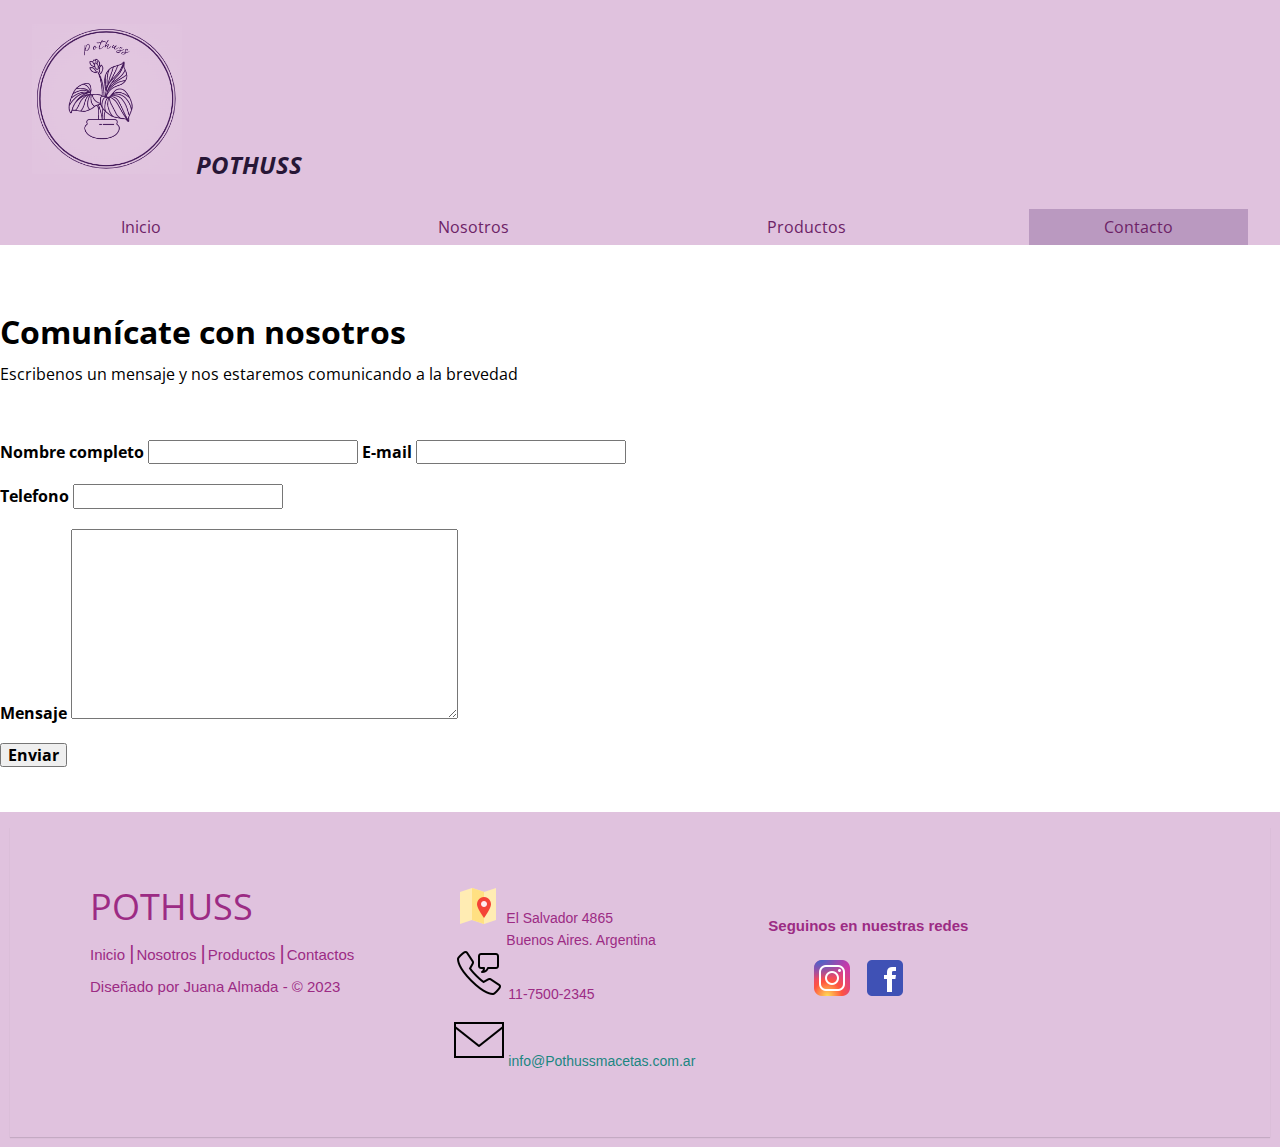
==== pages/Contacto.html @ 56e7ae83 "Cambios en el proyecto" ====
<!DOCTYPE html>
<html lang="en">

<head>
  <meta charset="UTF-8">
  <meta http-equiv="X-UA-Compatible" content="IE=edge">
  <meta name="viewport" content="width=device-width, initial-scale=1.0">

  <!--ESTILOS BOOTSTRAP -->
  <link href="https://cdn.jsdelivr.net/npm/bootstrap@5.3.0-alpha3/dist/css/bootstrap.min.css" rel="stylesheet"
    integrity="sha384-KK94CHFLLe+nY2dmCWGMq91rCGa5gtU4mk92HdvYe+M/SXH301p5ILy+dN9+nJOZ" crossorigin="anonymous">

  <!--FUENTE OPEN SANS -->
  <link rel="preconnect" href="https://fonts.googleapis.com">
  <link rel="preconnect" href="https://fonts.gstatic.com" crossorigin>
  <link href="https://fonts.googleapis.com/css2?family=Open+Sans:wght@300;400;700&display=swap" rel="stylesheet">

  <!--NORMALIZE CSS -->
  <link rel="stylesheet" href="../css/normalize.css">
  <!--ESTILOS CSS PROPIOS-->
  <link rel="stylesheet" href="../css/estilos.css">

  <title>Pothussmacetas | contacto</title>

</head>

<body>
  <header class="container-fluid">
    <div class="holder container">

      <img src="../multimedia/Imagenes/Logo.jpg" alt="Logo de la empresa" width="150" height="150">
      <h1> POTHUSS </h1>
    </div>
  </header>

  <nav class="container-fluid">
    <div class="holder">

      <ul class="d-flex justify-content-between">
        <li><a href="../index.html">Inicio</a></li>
        <li><a href="">Nosotros</a></li>
        <li><a href="">Productos</a></li>
        <li><a class="activo" href="">Contacto</a></li>
      </ul>
    </div>
  </nav>
  <br>
  <br>

  <h1>Comunícate con nosotros</h1>

  <form action="">
    <p>Escribenos un mensaje y nos estaremos comunicando a la brevedad</p>
    <br>
  <br>
    <b>Nombre completo</b>
    <label for="Nombre completo"></label>
    <input type="text">

    <b>E-mail</b>
    <label for="E-mail"></label>
    <input type="text">
    <br>
    <br>
    <b>Telefono</b>
    <label for="telefono"></label>
    <input type="text">
    <br>
    <br>
    <b>Mensaje</b>
    <textarea name="mensaje" id="" cols="40" rows="10"></textarea>
    <br>
    <br>
    <button><b>Enviar</b></button>
  </form>
  <br>
  <br>


  <footer>

    <footer class="footer-distributed">
      <div class="footer-left">

        <h3>POTHUSS</h3>

        <p class="footer-links">
          <a href="#" class="link-1">Inicio</a>
          <a href="#">Nosotros</a>
          <a href="#">Productos</a>
          <a href="#">Contactos</a>
        </p>

        <p class="footer-company-name">Diseñado por Juana Almada - &copy; 2023</p>
      </div>

      <div class="footer-center">
        <div>
          <i class="direccion"></i>
          <img src="../multimedia/redes sociales/icons8-mapa-48.png" alt="mapa">
          <p><span>El Salvador 4865</span> Buenos Aires. Argentina</p>
        </div>
        <div>
          <i class="telefono"></i>
          <img src="../multimedia/redes sociales/icons8-mensaje-de-telefono-50.png" alt="telefono">
          <p>11-7500-2345</p>
        </div>
        <div>
          <i class="correo"></i>
          <img src="../multimedia/redes sociales/icons8-nuevo-post-50.png" alt="email">
          <p><a href="mailto:info@Pothussmacetas.com.ar">info@Pothussmacetas.com.ar</a></p>
        </div>

      </div>
      <div class="footer-right">

        <footer>
          <div class="social-networks">
            <h4> Seguinos en nuestras redes</h4>
            <ul>
              <a href="https://www.instagram.com/Pothussmacetas"><img
                  src="../multimedia/redes sociales/icons8-instagram-48.png"></a>
              </li>
              <a href="https://www.facebook.com/Pothussmacetas"><img
                  src="../multimedia/redes sociales/icons8-facebook-48.png"></a></li>
            </ul>

          </div>
        </footer>
</body>

</html>
---- css/estilos.css ----
body { 
   font-family: 'Open Sans', sans-serif;
   font-size: 16px;
   line-height: 20px;
}

/* ESTILOS_HEADER */

header {
    background-color: #e0c2de ;
    padding: 1.5em 0;
}

.holder {
	margin-left: 2em;
	margin-right: 2em;
	}

header h1 {
    color:rgb(39, 22, 54);
    font-size: 1.5em;
    /*font-weight: 250;*/
	font-style: italic;
    display: inline-block;
    position: static;
    bottom: 35px;
	margin: 10px;
}

/* ESTILOS_NAVBAR */

nav {
    background-color:#e0c2de;
    margin-bottom: 1em;
}

nav ul {
    list-style: none;
    margin:0;
    padding:0;
    display: flex;
    justify-content: space-between;
}

nav ul li {
    display: inline-block;
    width: 18%;
}

nav ul li a {
    color: rgb(109, 34, 103);
	text-decoration: none;
	padding: 0.5em 0.5em;
	display: block;
    text-align: center;
    transition: all 0.2s ease;
}

nav ul li a:hover {
    background-color:rgb(207, 159, 197);
}

nav ul li a.activo {
    background-color:#ba99c0;
}

/* LISTA_PRODUCTOS */

nav ul li ul {
 width: 200px;
 display: flex;
 flex-direction: column;
 background: #e0c2de;
 position: absolute;
 /*top: 250px;
 left: px; */
 padding: 15px 0px;
 visibility: hidden;
 opacity: 0;
 box-shadow: 0px 0px 10px 0px rgba(0, 0, 0, 0.5);	
 z-index: 20;
 transition: all 300ms ease;

}

nav ul li:hover ul {
	visibility: visible;
	opacity: 1;
	top:240px;
	
	
}


/* TRIANGULO_LISTA_PRODUCTOS */

nav ul li ul:before {
	content:" ";
	width: 0;
	height: 0;
	border-left: 12px solid transparent;
	border-right: 12px solid transparent;
	border-bottom: 12px solid #e0c2de;
	position: absolute;
	top: -12px;
	left: 20px
}

nav ul li ul li a{
display: block;
color: rgb(109, 34, 103);
padding: 6px;
padding-left: 14px;
margin-top: 10px;
font-size: 14px;
text-transform: uppercase;
transition: all 300ms ease;
}
/* SELECCION_LISTA */

nav ul li ul li a:hover {
	background: #f10a0a;
	color: rgb(45, 10, 202);
	transform: scale(1.1);
	padding-left: 30px;
	font-size: 14px;
	box-shadow: 0px 0px 10px 0px rgba(0, 0, 0, 0.5);	
}

/* ESTILOS_MAIN */

h2 {
   color:rgb(39, 22, 54); 
   font-weight: 400;
   margin: 0 0 1em;
}

/* INICIO */

.left {
   float: left; 
}

.Inicioimg {
    margin-bottom: 1em;
}
.Inicioimg img {
   width: 100%; 
}


.bienvenidos {
    width: 100%;
    padding-right: 10px;/*2em;*/
	box-sizing:border-box;
	background-color: yellow;
}

.bienvenidos p {
    text-align: justify;
}

/* INICIO_IMAGEN_MODELOS */

.modelosimg1 {
    margin-bottom: 1em;
	float: left;
	padding-right: 13px;
	margin-left: 4em;
	
}
.modelosimg2 {
	margin-bottom: 1em;
	float: left;
	padding-right: 13px;

}
.modelosimg3 {
	margin-bottom: 1em;
	float: left;
	padding-right: 13px;
}
.modelosimg4 {
	margin-bottom: 1em;
	float: left;
	padding-right: 13px;
}

/* ESTILOS_FOOTER */

footer {/* ESTILOS FOOTER DE LA ESTRUCTURA */
	background: #e0c2de;
	clear: both;
	color: hsl(313, 57%, 39%);
	text-align: left;
	padding: 10px;
	margin-top: 5px;
}


.footer-distributed{
	background: #e0c2de;
	box-shadow: 0 1px 1px 0 rgba(0, 0, 0, 0.12);
	box-sizing: border-box;
	width: 100%;
	text-align: left;
	font: normal 15px sans-serif;
	padding: 55px 80px;
}

.footer-distributed .footer-left,
.footer-distributed .footer-center,
.footer-distributed .footer-right{
	display: inline-block;
	vertical-align: top;
}

/* FOOTER_LEFT */

.footer-distributed .footer-left{
	width: 30%;
}

/* FOOTER_NOMBRE_PAGINA */

.footer-distributed h3{
	color:  hsl(313, 57%, 39%);
	font: normal 36px 'Open Sans', cursive;
	margin: 0;
}

/* FOOTER_LINKS */

.footer-distributed .footer-links{
	color:  hsl(313, 57%, 39%);
	margin: 12px 0 12px;
	padding: 0;
}

.footer-distributed .footer-links a{
	display:inline-block;
	line-height: 1;
	font-weight:400;
	text-decoration: none;
	color:  inherit;
}

/* FOOTER_C2023_COMPANY */

.footer-distributed .footer-c2023-company {
	color:  #222;
	font-size: 14px;
	font-weight: normal;
	margin: 0;
}

/* FOOTER_CENTER */

.footer-distributed .footer-center{
	width: 30%;
}

.footer-distributed .footer-center i{
	background-color:  hsl(313, 57%, 39%);
	color: hsl(313, 57%, 39%);
	font-size: 25px;
	width: 38px;
	height: 38px;
	border-radius: 50%;
	text-align: center;
	line-height: 42px;
	margin: 10px 15px;
	vertical-align: middle;
	
}

.footer-distributed .footer-center i.fa-envelope{
	font-size: 17px;
	line-height: 38px;
}

.footer-distributed .footer-center p{
	display: inline-block;
	color: hsl(313, 57%, 39%);
  	font-weight:400;
	vertical-align: middle;
	margin:0;
	font-size:14px;
	
}

.footer-distributed .footer-center p span{
	display:block;
	font-weight: normal;
	font-size:14px;
	line-height:2;
	
}

.footer-distributed .footer-center p a{
	color:  rgb(27, 134, 129);
	text-decoration: none;
	
}

.footer-distributed .footer-links a:before {
  content: "|";
  font-weight:300;
  font-size: 20px;
  left: 0;
  color: hsl(313, 57%, 39%);
  display: inline-block;
  padding-right: 2px;
  
}

.footer-distributed .footer-links .link-1:before {
  content: none;
}

.footer-distributed .footer-icons {
	margin-top: 25px;
}
.footer-distributed .footer-icons a{
	display: inline-block;
	width: 35px;
	height: 35px;
	cursor: pointer;
	border-radius: 2px;

	font-size: 20px;
	color: #ffffff;
	text-align: center;
	line-height: 35px;

	margin-right: 3px;
	margin-bottom: 5px;
}

/* FOOTER_RIGHT */

.footer-distributed .footer-right{
	width: 30%;
}
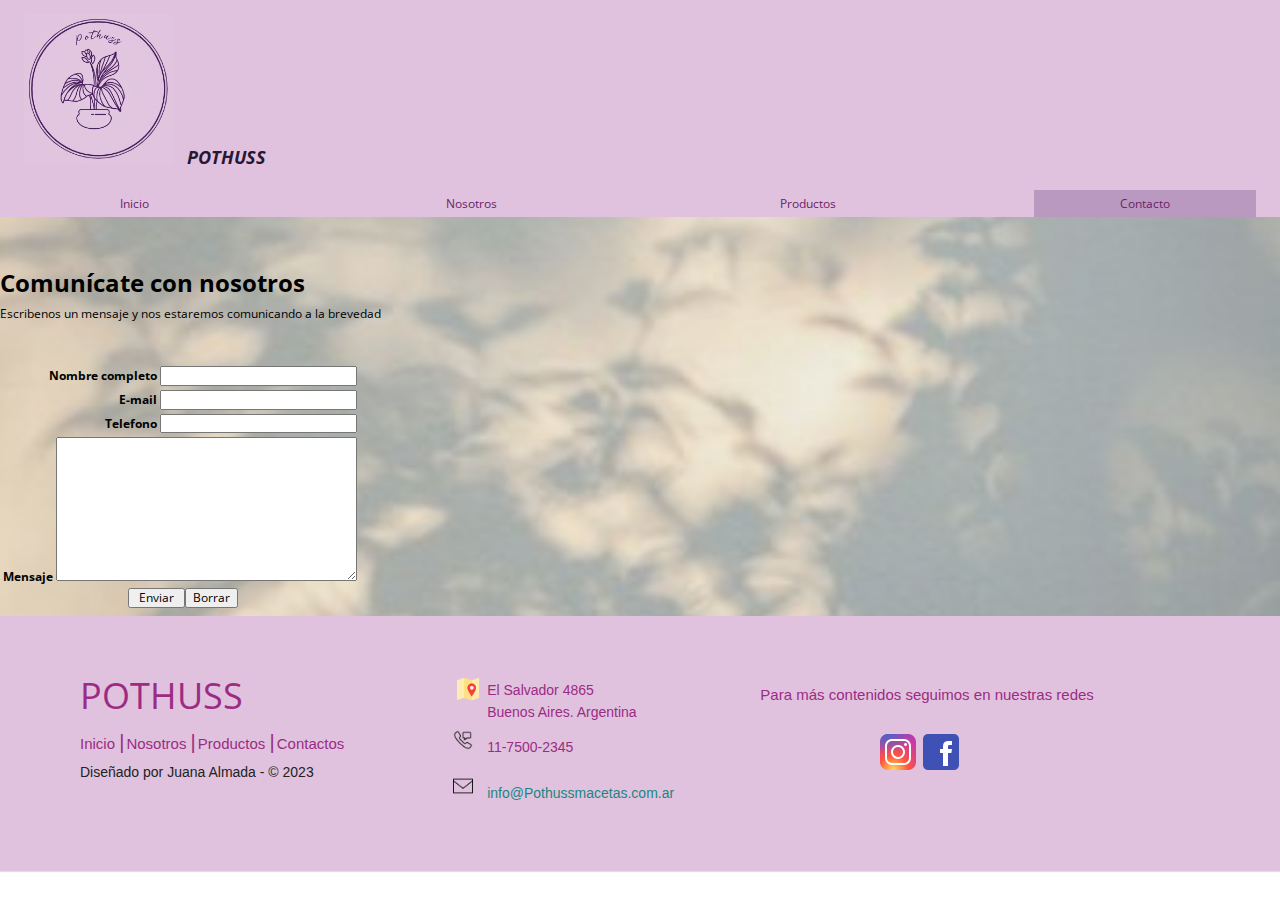
==== commit e99e7325: "Modificacion del proyecto" ====
--- a/pages/Contacto.html
+++ b/pages/Contacto.html
@@ -16,9 +16,9 @@
   <link href="https://fonts.googleapis.com/css2?family=Open+Sans:wght@300;400;700&display=swap" rel="stylesheet">
 
   <!--NORMALIZE CSS -->
-  <link rel="stylesheet" href="../css/normalize.css">
+  <link rel="stylesheet" href="./../css/normalize.css">
   <!--ESTILOS CSS PROPIOS-->
-  <link rel="stylesheet" href="../css/estilos.css">
+  <link rel="stylesheet" href="./../css/estilos.css">
 
   <title>Pothussmacetas | contacto</title>
 
@@ -28,105 +28,142 @@
   <header class="container-fluid">
     <div class="holder container">
 
-      <img src="../multimedia/Imagenes/Logo.jpg" alt="Logo de la empresa" width="150" height="150">
+      <img src="./../multimedia/Imagenes/Logo.jpg" alt="Logo de la empresa" width="150" height="150">
       <h1> POTHUSS </h1>
     </div>
   </header>
-
   <nav class="container-fluid">
     <div class="holder">
 
       <ul class="d-flex justify-content-between">
-        <li><a href="../index.html">Inicio</a></li>
-        <li><a href="">Nosotros</a></li>
-        <li><a href="">Productos</a></li>
-        <li><a class="activo" href="">Contacto</a></li>
+        <li><a href="./../index.html">Inicio</a></li>
+        <li><a href="./../Nosotros.html">Nosotros</a></li>
+        <li><a href="./../Productos.html">Productos</a>
+          <ul>
+            <li class="todo"><a href="#">Rotomoldeado</a></li>
+            <li class="todo"><a href="#">Fibra de vidrio</a></li>
+            <li class="todo"><a href="#">Fibrocemento</a></li>
+            <li class="todo"><a href="#">Cerámica</a></li>
+            <li class="todo"><a href="#">Porta macetas</a></li>
+          </ul>
+        </li>
+        <li><a class="activo" href="./../Contacto.html">Contacto</a></li>
       </ul>
     </div>
   </nav>
-  <br>
-  <br>
 
-  <h1>Comunícate con nosotros</h1>
-
-  <form action="">
-    <p>Escribenos un mensaje y nos estaremos comunicando a la brevedad</p>
-    <br>
-  <br>
-    <b>Nombre completo</b>
-    <label for="Nombre completo"></label>
-    <input type="text">
-
-    <b>E-mail</b>
-    <label for="E-mail"></label>
-    <input type="text">
+  <div class="container">
     <br>
     <br>
-    <b>Telefono</b>
-    <label for="telefono"></label>
-    <input type="text">
-    <br>
-    <br>
-    <b>Mensaje</b>
-    <textarea name="mensaje" id="" cols="40" rows="10"></textarea>
-    <br>
-    <br>
-    <button><b>Enviar</b></button>
-  </form>
-  <br>
-  <br>
+    <h1>Comunícate con nosotros</h1>
+    <form action="">
+      <p>Escribenos un mensaje y nos estaremos comunicando a la brevedad</p>
+      <br>
+      <br>
+      <table>
+        <tbody>
 
+          <tr>
+            <td align="right" valign="top"><b>Nombre completo</b>
+              <label for="Nombre completo"></label>
+              <input type="text" required size="25">
+            </td>
 
-  <footer>
+          <tr>
+            <td align="right" valign="top"><b>E-mail</b>
+              <label for="E-mail"></label>
+              <input type="email" required size="25">
+            </td>
+          <tr>
+            <td align="right" valign="top"><b>Telefono</b>
+              <label for="telefono"></label>
+              <input type="text" required size="25">
+            </td>
 
-    <footer class="footer-distributed">
-      <div class="footer-left">
+          <tr>
+            <td align="right" valign="top"><b>Mensaje</b>
+              <textarea name="mensaje" id="" cols="40" rows="10"></textarea>
+          </tr>
 
-        <h3>POTHUSS</h3>
+          <tr>
+            <td align="center">&nbsp;
+              <input type="submit" name="Enviar datos" value=" Enviar "><input type="reset" value="Borrar" name="B1">
+            </td>
+          </tr>
 
-        <p class="footer-links">
-          <a href="#" class="link-1">Inicio</a>
-          <a href="#">Nosotros</a>
-          <a href="#">Productos</a>
-          <a href="#">Contactos</a>
-        </p>
+        </tbody>
+      </table>
+  </div>
 
-        <p class="footer-company-name">Diseñado por Juana Almada - &copy; 2023</p>
+  <footer class="footer-distributed">
+
+    <div class="footer-left">
+
+      <h3>POTHUSS</h3>
+
+      <p class="footer-links">
+        <a href="#" class="link-1">Inicio</a>
+        <a href="#">Nosotros</a>
+        <a href="#">Productos</a>
+        <a href="#">Contactos</a>
+      </p>
+
+      <p class="footer-c2023-company">Diseñado por Juana Almada - &copy; 2023</p>
+    </div>
+
+    <div class="footer-center">
+
+      <table>
+        <tbody>
+          <tr>
+            <td>
+              <i class="direccion"></i>
+              <img src="./../multimedia/redes sociales/icons8-mapa-48.png" alt="mapa" width="30" height="30">
+            </td>
+            <td>
+              <p><span>El Salvador 4865</span> Buenos Aires. Argentina</p>
+            </td>
+          </tr>
+          <tr>
+            <td>
+              <i class="telefono"></i>
+              <img src="./../multimedia/redes sociales/icons8-mensaje-de-telefono-50.png" alt="telefono" width="20"
+                height="20">
+            </td>
+            <td>
+              <p>11-7500-2345</p>
+            </td>
+          </tr>
+
+          <tr>
+            <td>
+              <i class="correo"></i>
+              <img src="./../multimedia/redes sociales/icons8-nuevo-post-50.png" alt="email" width="20" height="20">
+            </td>
+            <td>
+              <p><a href="mailto:info@Pothussmacetas.com.ar">info@Pothussmacetas.com.ar</a></p>
+            </td>
+          </tr>
+        </tbody>
+      </table>
+
+    </div>
+
+    <div class="footer-right">
+
+      <p class="redes">
+        Para más contenidos seguimos en nuestras redes
+      </p>
+
+      <div class="footer-icons">
+        <a href="https://www.instagram.com/Pothussmacetas"><img
+            src="./../multimedia/redes sociales/icons8-instagram-48.png"></a>
+        <a href="https://www.facebook.com/Pothussmacetas"><img
+            src="./../multimedia/redes sociales/icons8-facebook-48.png"></a>
       </div>
+    </div>
 
-      <div class="footer-center">
-        <div>
-          <i class="direccion"></i>
-          <img src="../multimedia/redes sociales/icons8-mapa-48.png" alt="mapa">
-          <p><span>El Salvador 4865</span> Buenos Aires. Argentina</p>
-        </div>
-        <div>
-          <i class="telefono"></i>
-          <img src="../multimedia/redes sociales/icons8-mensaje-de-telefono-50.png" alt="telefono">
-          <p>11-7500-2345</p>
-        </div>
-        <div>
-          <i class="correo"></i>
-          <img src="../multimedia/redes sociales/icons8-nuevo-post-50.png" alt="email">
-          <p><a href="mailto:info@Pothussmacetas.com.ar">info@Pothussmacetas.com.ar</a></p>
-        </div>
-
-      </div>
-      <div class="footer-right">
-
-        <footer>
-          <div class="social-networks">
-            <h4> Seguinos en nuestras redes</h4>
-            <ul>
-              <a href="https://www.instagram.com/Pothussmacetas"><img
-                  src="../multimedia/redes sociales/icons8-instagram-48.png"></a>
-              </li>
-              <a href="https://www.facebook.com/Pothussmacetas"><img
-                  src="../multimedia/redes sociales/icons8-facebook-48.png"></a></li>
-            </ul>
-
-          </div>
-        </footer>
+  </footer>
 </body>
 
 </html>--- a/css/estilos.css
+++ b/css/estilos.css
@@ -1,20 +1,25 @@
 body { 
    font-family: 'Open Sans', sans-serif;
-   font-size: 16px;
-   line-height: 20px;
-}
+   font-size: 12px;
+   line-height: 15px;
+   background-image: url(../multimedia/Imagenes/Fondo1.jpg);
+   background-position: center;
+   background-repeat: no-repeat;
+   background-size: cover;
+}
+
 
 /* ESTILOS_HEADER */
 
 header {
     background-color: #e0c2de ;
-    padding: 1.5em 0;
+    padding: 1.2em 0;
 }
 
 .holder {
 	margin-left: 2em;
 	margin-right: 2em;
-	}
+}
 
 header h1 {
     color:rgb(39, 22, 54);
@@ -47,6 +52,10 @@
     width: 18%;
 }
 
+.todo {
+	width: 100% !important;
+}
+
 nav ul li a {
     color: rgb(109, 34, 103);
 	text-decoration: none;
@@ -67,28 +76,25 @@
 /* LISTA_PRODUCTOS */
 
 nav ul li ul {
- width: 200px;
- display: flex;
- flex-direction: column;
- background: #e0c2de;
- position: absolute;
- /*top: 250px;
- left: px; */
- padding: 15px 0px;
- visibility: hidden;
- opacity: 0;
- box-shadow: 0px 0px 10px 0px rgba(0, 0, 0, 0.5);	
- z-index: 20;
- transition: all 300ms ease;
-
+ 	width: 200px;
+ 	display: flex;
+ 	flex-direction: column;
+ 	background: #e0c2de;
+ 	position: absolute;
+ 	/*top: 250px;
+ 	left: px; */
+ 	padding: 15px 0px;
+ 	visibility: hidden;
+ 	opacity: 0;
+ 	box-shadow: 0px 0px 10px 0px rgba(0, 0, 0, 0.5);	
+ 	z-index: 20;
+ 	transition: all 300ms ease;
 }
 
 nav ul li:hover ul {
 	visibility: visible;
 	opacity: 1;
-	top:240px;
-	
-	
+	top:240px;	
 }
 
 
@@ -106,25 +112,21 @@
 	left: 20px
 }
 
-nav ul li ul li a{
-display: block;
-color: rgb(109, 34, 103);
-padding: 6px;
-padding-left: 14px;
-margin-top: 10px;
-font-size: 14px;
-text-transform: uppercase;
-transition: all 300ms ease;
-}
+nav ul li ul li a {
+	display: block;
+	color: rgb(109, 34, 103);
+	padding: 6px;
+	padding-left: 14px;
+	margin-top: 10px;
+	font-size: 14px;
+	text-transform: uppercase;
+	transition: all 300ms ease;
+}
+
 /* SELECCION_LISTA */
 
 nav ul li ul li a:hover {
-	background: #f10a0a;
-	color: rgb(45, 10, 202);
-	transform: scale(1.1);
-	padding-left: 30px;
-	font-size: 14px;
-	box-shadow: 0px 0px 10px 0px rgba(0, 0, 0, 0.5);	
+	background-color:rgb(199, 167, 196);
 }
 
 /* ESTILOS_MAIN */
@@ -142,18 +144,18 @@
 }
 
 .Inicioimg {
-    margin-bottom: 1em;
-}
+	margin-bottom: 1em;
+}
+
 .Inicioimg img {
    width: 100%; 
 }
-
 
 .bienvenidos {
     width: 100%;
     padding-right: 10px;/*2em;*/
 	box-sizing:border-box;
-	background-color: yellow;
+	
 }
 
 .bienvenidos p {
@@ -198,7 +200,7 @@
 }
 
 
-.footer-distributed{
+.footer-distributed {
 	background: #e0c2de;
 	box-shadow: 0 1px 1px 0 rgba(0, 0, 0, 0.12);
 	box-sizing: border-box;
@@ -210,20 +212,20 @@
 
 .footer-distributed .footer-left,
 .footer-distributed .footer-center,
-.footer-distributed .footer-right{
+.footer-distributed .footer-right {
 	display: inline-block;
 	vertical-align: top;
 }
 
 /* FOOTER_LEFT */
 
-.footer-distributed .footer-left{
+.footer-distributed .footer-left {
 	width: 30%;
 }
 
 /* FOOTER_NOMBRE_PAGINA */
 
-.footer-distributed h3{
+.footer-distributed h3 {
 	color:  hsl(313, 57%, 39%);
 	font: normal 36px 'Open Sans', cursive;
 	margin: 0;
@@ -231,13 +233,13 @@
 
 /* FOOTER_LINKS */
 
-.footer-distributed .footer-links{
+.footer-distributed .footer-links {
 	color:  hsl(313, 57%, 39%);
 	margin: 12px 0 12px;
 	padding: 0;
 }
 
-.footer-distributed .footer-links a{
+.footer-distributed .footer-links a {
 	display:inline-block;
 	line-height: 1;
 	font-weight:400;
@@ -256,11 +258,11 @@
 
 /* FOOTER_CENTER */
 
-.footer-distributed .footer-center{
+.footer-distributed .footer-center {
 	width: 30%;
 }
 
-.footer-distributed .footer-center i{
+.footer-distributed .footer-center i { 
 	background-color:  hsl(313, 57%, 39%);
 	color: hsl(313, 57%, 39%);
 	font-size: 25px;
@@ -274,12 +276,12 @@
 	
 }
 
-.footer-distributed .footer-center i.fa-envelope{
+.footer-distributed .footer-center i.fa-envelope {
 	font-size: 17px;
 	line-height: 38px;
 }
 
-.footer-distributed .footer-center p{
+.footer-distributed .footer-center p {
 	display: inline-block;
 	color: hsl(313, 57%, 39%);
   	font-weight:400;
@@ -289,7 +291,7 @@
 	
 }
 
-.footer-distributed .footer-center p span{
+.footer-distributed .footer-center p span {
 	display:block;
 	font-weight: normal;
 	font-size:14px;
@@ -297,31 +299,33 @@
 	
 }
 
-.footer-distributed .footer-center p a{
+.footer-distributed .footer-center p a {
 	color:  rgb(27, 134, 129);
 	text-decoration: none;
 	
 }
 
 .footer-distributed .footer-links a:before {
-  content: "|";
-  font-weight:300;
-  font-size: 20px;
-  left: 0;
-  color: hsl(313, 57%, 39%);
-  display: inline-block;
-  padding-right: 2px;
+  	content: "|";
+  	font-weight:300;
+  	font-size: 20px;
+  	left: 0;
+  	color: hsl(313, 57%, 39%);
+  	display: inline-block;
+  	padding-right: 2px;
   
 }
 
 .footer-distributed .footer-links .link-1:before {
-  content: none;
+  	content: none;
 }
 
 .footer-distributed .footer-icons {
 	margin-top: 25px;
-}
-.footer-distributed .footer-icons a{
+	margin-left: 114px;
+}
+
+.footer-distributed .footer-icons a {
 	display: inline-block;
 	width: 35px;
 	height: 35px;
@@ -339,7 +343,7 @@
 
 /* FOOTER_RIGHT */
 
-.footer-distributed .footer-right{
+.footer-distributed .footer-right {
 	width: 30%;
 }
 
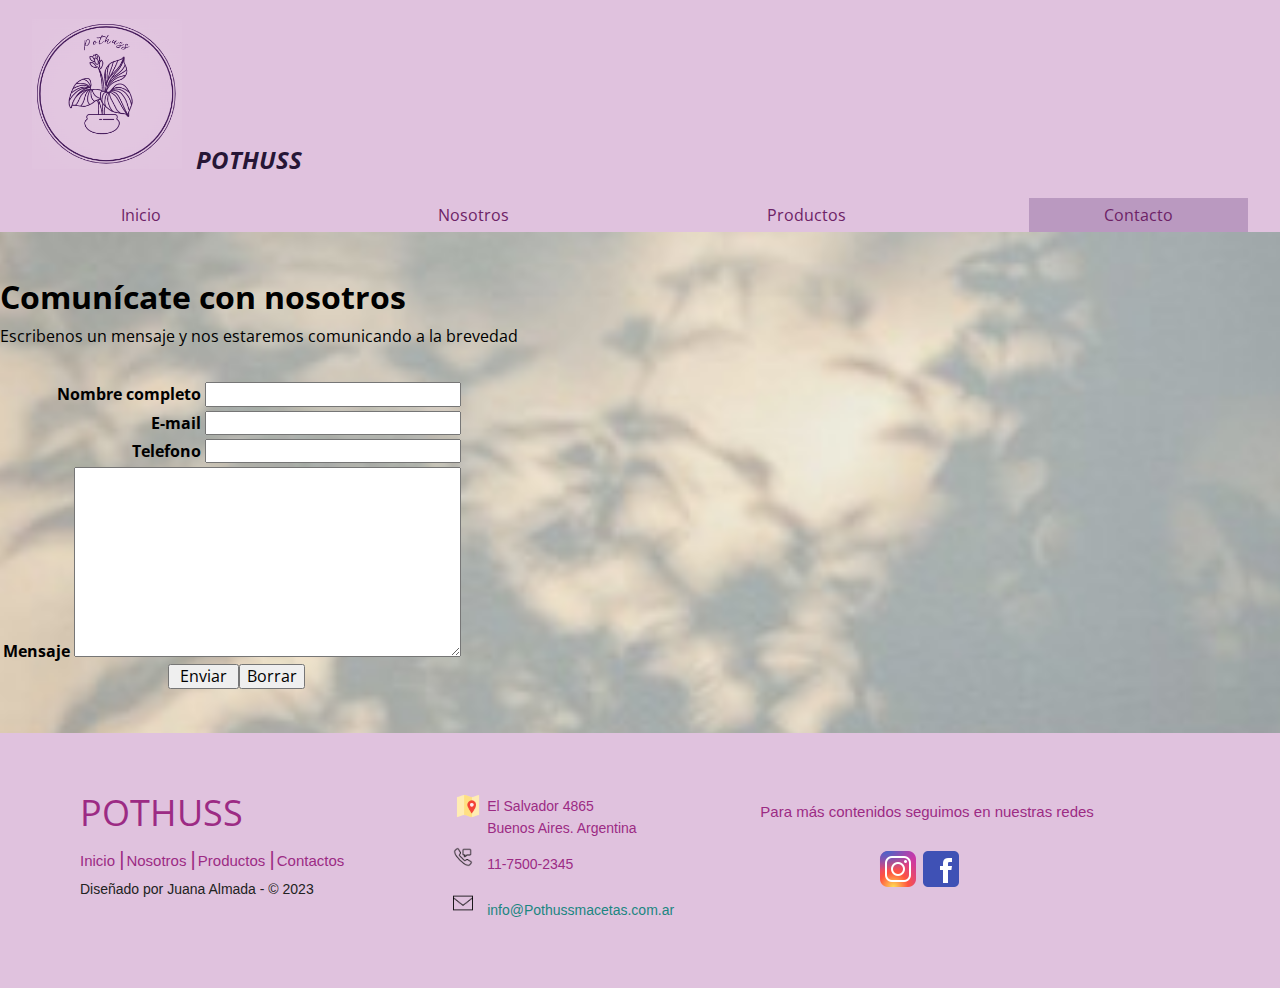
==== commit fdf67e5d: "Modificacion formulario" ====
--- a/pages/Contacto.html
+++ b/pages/Contacto.html
@@ -20,7 +20,7 @@
   <!--ESTILOS CSS PROPIOS-->
   <link rel="stylesheet" href="./../css/estilos.css">
 
-  <title>Pothussmacetas | contacto</title>
+  <title>Pothussmacetas | Contacto</title>
 
 </head>
 
@@ -37,8 +37,8 @@
 
       <ul class="d-flex justify-content-between">
         <li><a href="./../index.html">Inicio</a></li>
-        <li><a href="./../Nosotros.html">Nosotros</a></li>
-        <li><a href="./../Productos.html">Productos</a>
+        <li><a href="./../pages/Nosotros.html">Nosotros</a></li>
+        <li><a href="./../pages/Productos.html">Productos</a>
           <ul>
             <li class="todo"><a href="#">Rotomoldeado</a></li>
             <li class="todo"><a href="#">Fibra de vidrio</a></li>
@@ -47,54 +47,54 @@
             <li class="todo"><a href="#">Porta macetas</a></li>
           </ul>
         </li>
-        <li><a class="activo" href="./../Contacto.html">Contacto</a></li>
+        <li><a class="activo" href="">Contacto</a></li>
       </ul>
     </div>
   </nav>
 
   <div class="container">
     <br>
-    <br>
     <h1>Comunícate con nosotros</h1>
     <form action="">
       <p>Escribenos un mensaje y nos estaremos comunicando a la brevedad</p>
-      <br>
-      <br>
-      <table>
-        <tbody>
+      <table bgcolor="#df89eb" border="0" cellpadding="6" cellspacing="5" width="400">
+        <br>
+        <table>
+          <tbody>
 
-          <tr>
-            <td align="right" valign="top"><b>Nombre completo</b>
-              <label for="Nombre completo"></label>
-              <input type="text" required size="25">
-            </td>
+            <tr>
+              <td align="right" valign="top"><b>Nombre completo</b>
+                <label for="Nombre completo"></label>
+                <input type="text" required size="25">
+              </td>
 
-          <tr>
-            <td align="right" valign="top"><b>E-mail</b>
-              <label for="E-mail"></label>
-              <input type="email" required size="25">
-            </td>
-          <tr>
-            <td align="right" valign="top"><b>Telefono</b>
-              <label for="telefono"></label>
-              <input type="text" required size="25">
-            </td>
+            <tr>
+              <td align="right" valign="top"><b>E-mail</b>
+                <label for="E-mail"></label>
+                <input type="email" required size="25">
+              </td>
+            <tr>
+              <td align="right" valign="top"><b>Telefono</b>
+                <label for="telefono"></label>
+                <input type="text" required size="25">
+              </td>
 
-          <tr>
-            <td align="right" valign="top"><b>Mensaje</b>
-              <textarea name="mensaje" id="" cols="40" rows="10"></textarea>
-          </tr>
+            <tr>
+              <td align="right" valign="top"><b>Mensaje</b>
+                <textarea name="mensaje" id="" cols="40" rows="10"></textarea>
+            </tr>
 
-          <tr>
-            <td align="center">&nbsp;
-              <input type="submit" name="Enviar datos" value=" Enviar "><input type="reset" value="Borrar" name="B1">
-            </td>
-          </tr>
-
-        </tbody>
-      </table>
+            <tr>
+              <td align="center">&nbsp;
+                <input type="submit" name="Enviar datos" value=" Enviar "><input type="reset" value="Borrar" name="B1">
+              </td>
+            </tr>
+          </tbody>
+        </table>
+    </form>
   </div>
-
+  <br>
+  <br>
   <footer class="footer-distributed">
 
     <div class="footer-left">
--- a/css/estilos.css
+++ b/css/estilos.css
@@ -1,7 +1,7 @@
 body { 
    font-family: 'Open Sans', sans-serif;
-   font-size: 12px;
-   line-height: 15px;
+   font-size: 16px;
+   line-height: 18px;
    background-image: url(../multimedia/Imagenes/Fondo1.jpg);
    background-position: center;
    background-repeat: no-repeat;
